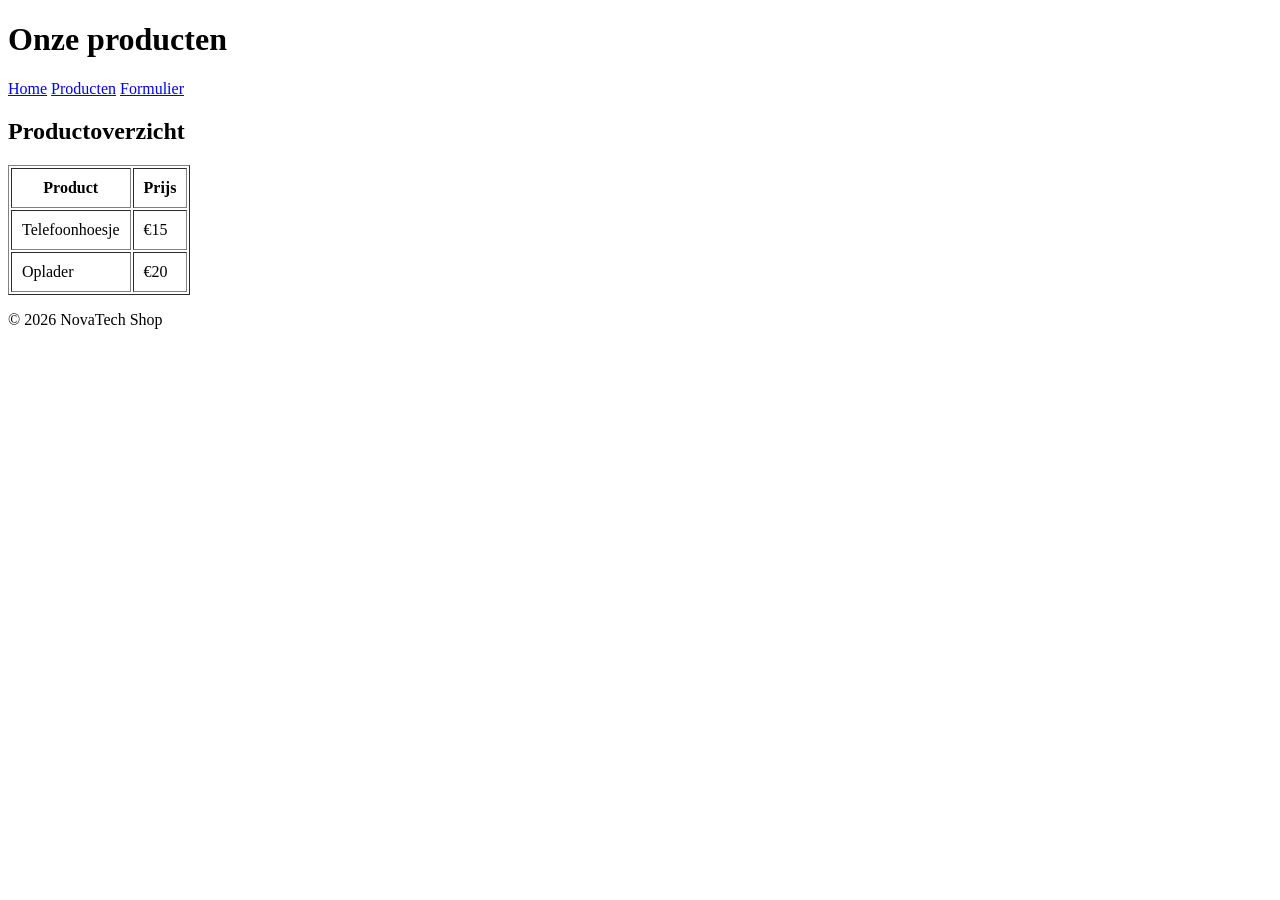
==== producten.html @ 21f14aae "pagina's en css toegevoegd" ====
<!DOCTYPE html>
<html lang="nl">
<head>
    <meta charset="UTF-8">
    <meta name="viewport" content="width=device-width, initial-scale=1.0">
    <title>Producten</title>
    <link rel="stylesheet" href="../css/style.css">
</head>
<body>
    <header>
        <h1>Onze producten</h1>
    </header>

    <nav>
        <a href="../index.html">Home</a>
        <a href="producten.html">Producten</a>
        <a href="formulier.html">Formulier</a>
    </nav>

    <main>
        <h2>Productoverzicht</h2>
        <table border="1" cellpadding="10">
            <tr>
                <th>Product</th>
                <th>Prijs</th>
            </tr>
            <tr>
                <td>Telefoonhoesje</td>
                <td>€15</td>
            </tr>
            <tr>
                <td>Oplader</td>
                <td>€20</td>
            </tr>
        </table>
    </main>

    <footer>
        <p>&copy; 2026 NovaTech Shop</p>
    </footer>
</body>
</html>
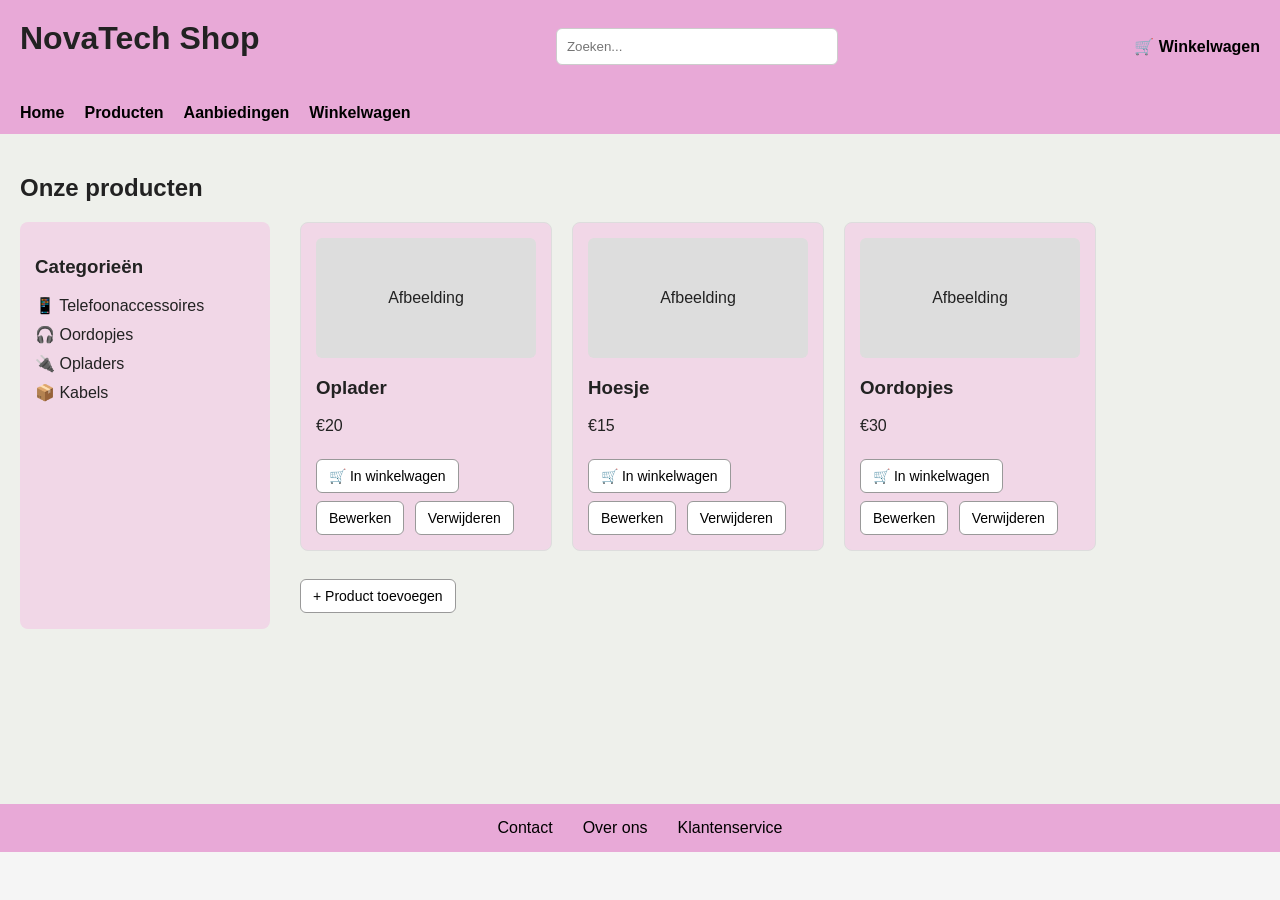
==== commit 996b7c7b: "webshop pagina's aangepast" ====
--- a/producten.html
+++ b/producten.html
@@ -3,40 +3,84 @@
 <head>
     <meta charset="UTF-8">
     <meta name="viewport" content="width=device-width, initial-scale=1.0">
-    <title>Producten</title>
-    <link rel="stylesheet" href="../css/style.css">
+    <title>NovaTech Shop - Producten</title>
+    <link rel="stylesheet" href="style.css">
 </head>
 <body>
     <header>
-        <h1>Onze producten</h1>
+        <div class="top-bar">
+            <h1>NovaTech Shop</h1>
+
+            <div class="search-box">
+                <input type="text" placeholder="Zoeken...">
+            </div>
+
+            <a class="cart-link" href="winkelwagen.html">🛒 Winkelwagen</a>
+        </div>
     </header>
 
     <nav>
-        <a href="../index.html">Home</a>
+        <a href="index.html">Home</a>
         <a href="producten.html">Producten</a>
-        <a href="formulier.html">Formulier</a>
+        <a href="aanbiedingen.html">Aanbiedingen</a>
+        <a href="winkelwagen.html">Winkelwagen</a>
     </nav>
 
     <main>
-        <h2>Productoverzicht</h2>
-        <table border="1" cellpadding="10">
-            <tr>
-                <th>Product</th>
-                <th>Prijs</th>
-            </tr>
-            <tr>
-                <td>Telefoonhoesje</td>
-                <td>€15</td>
-            </tr>
-            <tr>
-                <td>Oplader</td>
-                <td>€20</td>
-            </tr>
-        </table>
+        <h2>Onze producten</h2>
+
+        <div class="sidebar-layout">
+            <aside class="sidebar">
+                <h3>Categorieën</h3>
+                <ul>
+                    <li>📱 Telefoonaccessoires</li>
+                    <li>🎧 Oordopjes</li>
+                    <li>🔌 Opladers</li>
+                    <li>📦 Kabels</li>
+                </ul>
+            </aside>
+
+            <section class="content-area">
+                <div class="product-grid">
+                    <div class="product-card">
+                        <div class="product-image">Afbeelding</div>
+                        <h3>Oplader</h3>
+                        <p>€20</p>
+                        <a class="button" href="winkelwagen.html">🛒 In winkelwagen</a><br>
+                        <a class="small-button" href="#">Bewerken</a>
+                        <a class="small-button" href="#">Verwijderen</a>
+                    </div>
+
+                    <div class="product-card">
+                        <div class="product-image">Afbeelding</div>
+                        <h3>Hoesje</h3>
+                        <p>€15</p>
+                        <a class="button" href="winkelwagen.html">🛒 In winkelwagen</a><br>
+                        <a class="small-button" href="#">Bewerken</a>
+                        <a class="small-button" href="#">Verwijderen</a>
+                    </div>
+
+                    <div class="product-card">
+                        <div class="product-image">Afbeelding</div>
+                        <h3>Oordopjes</h3>
+                        <p>€30</p>
+                        <a class="button" href="winkelwagen.html">🛒 In winkelwagen</a><br>
+                        <a class="small-button" href="#">Bewerken</a>
+                        <a class="small-button" href="#">Verwijderen</a>
+                    </div>
+                </div>
+
+                <p style="margin-top: 20px;">
+                    <a class="button" href="#">+ Product toevoegen</a>
+                </p>
+            </section>
+        </div>
     </main>
 
     <footer>
-        <p>&copy; 2026 NovaTech Shop</p>
+        <a href="#">Contact</a>
+        <a href="#">Over ons</a>
+        <a href="#">Klantenservice</a>
     </footer>
 </body>
 </html>
--- a/style.css
+++ b/style.css
@@ -0,0 +1,167 @@
+body {
+    font-family: Arial, sans-serif;
+    margin: 0;
+    background-color: #f5f5f5;
+    color: #222;
+}
+
+header {
+    background-color: #e8a9d7;
+    padding: 20px;
+}
+
+header h1 {
+    margin: 0 0 15px 0;
+}
+
+.top-bar {
+    display: flex;
+    justify-content: space-between;
+    align-items: center;
+    gap: 15px;
+    flex-wrap: wrap;
+}
+
+.search-box input {
+    padding: 10px;
+    width: 260px;
+    border: 1px solid #ccc;
+    border-radius: 6px;
+}
+
+.cart-link {
+    text-decoration: none;
+    color: #000;
+    font-weight: bold;
+}
+
+nav {
+    background-color: #e8a9d7;
+    padding: 12px 20px;
+    display: flex;
+    gap: 20px;
+    flex-wrap: wrap;
+}
+
+nav a {
+    text-decoration: none;
+    color: #000;
+    font-weight: bold;
+}
+
+main {
+    padding: 20px;
+    min-height: 70vh;
+    background-color: #eef0eb;
+}
+
+.hero {
+    margin-bottom: 25px;
+}
+
+.hero h2 {
+    margin-bottom: 10px;
+}
+
+.product-grid {
+    display: flex;
+    gap: 20px;
+    flex-wrap: wrap;
+}
+
+.product-card {
+    background-color: #f1d7e7;
+    border: 1px solid #ddd;
+    padding: 15px;
+    width: 220px;
+    border-radius: 8px;
+}
+
+.product-image {
+    background-color: #ddd;
+    height: 120px;
+    display: flex;
+    align-items: center;
+    justify-content: center;
+    margin-bottom: 10px;
+    border-radius: 6px;
+}
+
+.button,
+.small-button {
+    display: inline-block;
+    text-decoration: none;
+    background-color: #fff;
+    border: 1px solid #999;
+    color: #000;
+    padding: 8px 12px;
+    border-radius: 6px;
+    margin-top: 8px;
+    margin-right: 6px;
+    font-size: 14px;
+}
+
+.section-title {
+    margin-bottom: 15px;
+}
+
+.sidebar-layout {
+    display: flex;
+    gap: 30px;
+    flex-wrap: wrap;
+}
+
+.sidebar {
+    width: 220px;
+    background-color: #f1d7e7;
+    padding: 15px;
+    border-radius: 8px;
+}
+
+.sidebar ul {
+    list-style: none;
+    padding: 0;
+    margin: 0;
+}
+
+.sidebar li {
+    margin-bottom: 10px;
+}
+
+.content-area {
+    flex: 1;
+    min-width: 280px;
+}
+
+.cart-table {
+    width: 100%;
+    border-collapse: collapse;
+    background-color: #fff;
+}
+
+.cart-table th,
+.cart-table td {
+    border: 1px solid #ccc;
+    padding: 12px;
+    text-align: left;
+}
+
+.total-box {
+    margin-top: 20px;
+    font-size: 18px;
+    font-weight: bold;
+}
+
+footer {
+    background-color: #e8a9d7;
+    padding: 15px 20px;
+    display: flex;
+    justify-content: center;
+    gap: 30px;
+    flex-wrap: wrap;
+}
+
+footer a {
+    text-decoration: none;
+    color: #000;
+}
